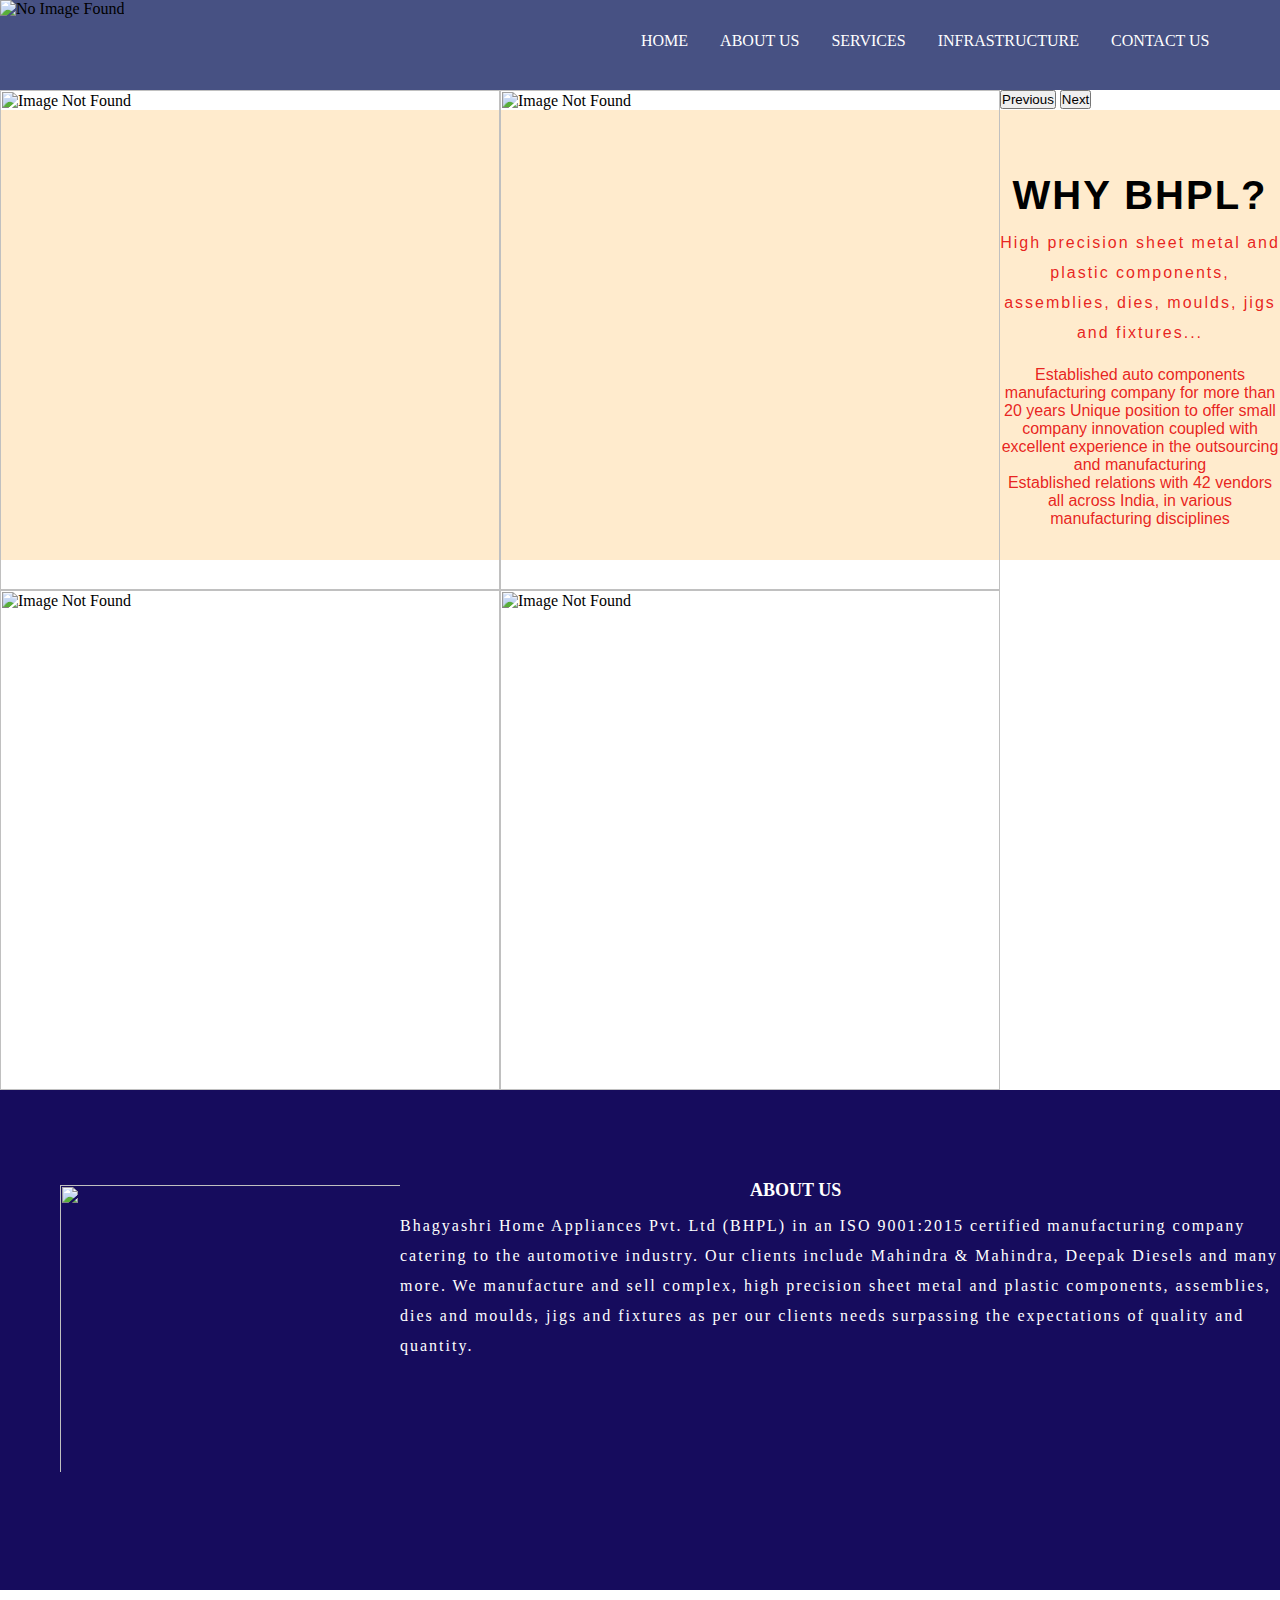
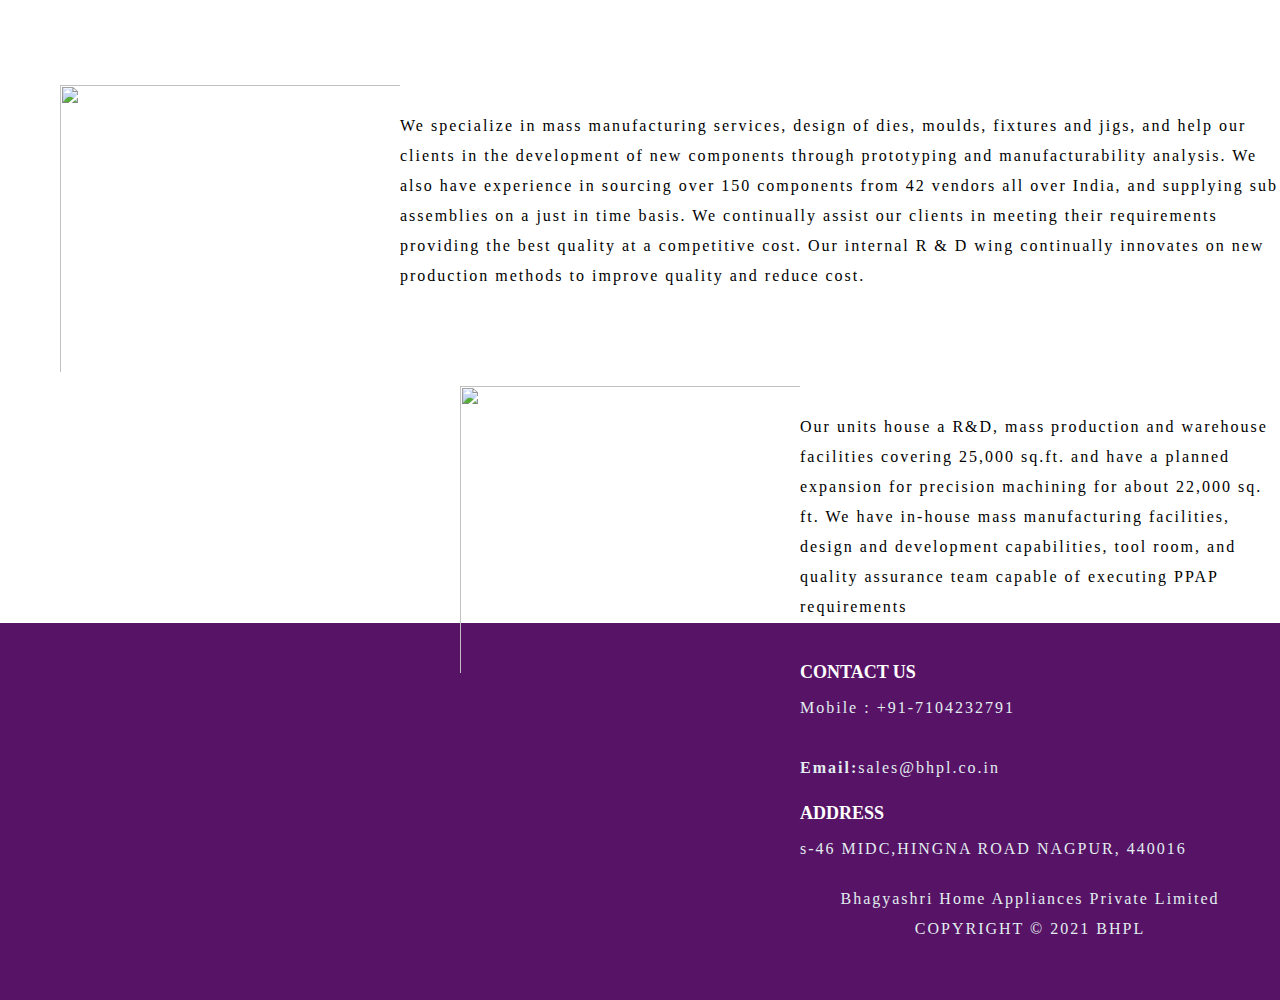
==== index.html @ 3fdd9877 "Update and rename bhpl.html to index.html" ====
<html>

<head>
    <meta charset="UTF-8">
    <meta name="viewport" content="width=device-width, initial-scale=1.0">
    <title>BHPL WEBSITE</title>
    <link rel="stylesheet" href="company.css" type="text/css">
    <link rel="preconnect" href="https://fonts.googleapis.com">
    <link rel="preconnect" href="https://fonts.gstatic.com" crossorigin>
    <link href="https://fonts.googleapis.com/css2?family=Oswald&display=swap" rel="stylesheet">
    <link rel="stylesheet" href="https://cdnjs.cloudflare.com/ajax/libs/font-awesome/6.4.0/css/all.min.css">
    <link href="https://cdn.jsdelivr.net/npm/bootstrap@5.0.2/dist/css/bootstrap.min.css" rel="stylesheet" integrity="sha384-EVSTQN3/azprG1Anm3QDgpJLIm9Nao0Yz1ztcQTwFspd3yD65VohhpuuCOmLASjC" crossorigin="anonymous">
    <script src="https://cdn.jsdelivr.net/npm/@popperjs/core@2.9.2/dist/umd/popper.min.js" integrity="sha384-IQsoLXl5PILFhosVNubq5LC7Qb9DXgDA9i+tQ8Zj3iwWAwPtgFTxbJ8NT4GN1R8p" crossorigin="anonymous"></script>
  <script src="https://cdn.jsdelivr.net/npm/bootstrap@5.0.2/dist/js/bootstrap.min.js" integrity="sha384-cVKIPhGWiC2Al4u+LWgxfKTRIcfu0JTxR+EQDz/bgldoEyl4H0zUF0QKbrJ0EcQF" crossorigin="anonymous"></script>
  
</head>

<body>
    <div class="nav-bar">
        <img src="bh.png" alt="No Image Found">

        <nav>
            <ul>
                <li><a href="">HOME</a></li>
                <li><a href="https://bhpl.co.in/about-us.html">ABOUT US</a></li>
                <li><a href="https://bhpl.co.in/services.html">SERVICES</a></li>
                <li><a href="https://bhpl.co.in/infrastructure.html">INFRASTRUCTURE</a></li>
                <li><a href="https://www.justdial.com/jdmart/Nagpur/Bhagyashri-Home-Appliances-Pvt-Ltd-MIDC-Hingana-Road/0712PX712-X712-000713376458-O1Z5_BZDET/catalogue">CONTACT US</a></li>
                
            </ul>
        </nav>
    </div>

    <div id="carouselExampleInterval" class="carousel slide" data-bs-ride="carousel">
        <div class="carousel-inner">
            <div class="carousel-item active" data-bs-interval="10000">
                <img src="https://www.market-prospects.com//storage/images/87ebe4dec494bdd450ed66dc0ab26f1c.jpg" class="d-block w-100 h-100px" alt="Image Not Found">
            </div>
            <div class="carousel-item" data-bs-interval="2000">
                <img src="https://www.infomediasearch.com/media/post/2017/29/2/srt-hi-tech-industries158455908729-img.JPG" class="d-block w-100 h-100px " alt="Image Not Found">
            </div>
            <div class="carousel-item">
                <img src="https://www.allmetalsfab.com/wp-content/uploads/IMG_1137.jpg" class="d-block w-100 h-100px" alt="Image Not Found">
            </div>
            <div class="carousel-item">
                <img src="https://www.entrepreneurshipinabox.com/wp-content/uploads/metal-fabrication-industry.jpg" class="d-block w-100 h-100px" alt="Image Not Found">
            </div>
        </div>
        <button class="carousel-control-prev" type="button" data-bs-target="#carouselExampleInterval"
            data-bs-slide="prev">
            <span class="carousel-control-prev-icon" aria-hidden="true"></span>
            <span class="visually-hidden">Previous</span>
        </button>
        <button class="carousel-control-next" type="button" data-bs-target="#carouselExampleInterval"
            data-bs-slide="next">
            <span class="carousel-control-next-icon" aria-hidden="true"></span>
            <span class="visually-hidden">Next</span>
        </button>
    </div>

    <div class="section">
        <h4 class="section">WHY BHPL?</h4><br>
      <p>High precision sheet metal and plastic components, assemblies, dies, moulds, jigs and fixtures...</p>

            <br> Established auto components manufacturing company for more than 20 years
            Unique position to offer small company innovation coupled with excellent experience in the outsourcing and manufacturing <br>Established relations with 42 vendors all across India, in various manufacturing disciplines
        </p>
    </div>
    <section class="bh">
        <div class="image-left">
            <img src="https://bhpl.co.in/images/home_page_image.jpg" alt="">
        </div>
        <div class="bhpl-company">
            <h3 class="icon">
                ABOUT US 
            </h3>
            <p>Bhagyashri Home Appliances Pvt. Ltd (BHPL) in an ISO 9001:2015 certified manufacturing company catering to the automotive industry. Our clients include Mahindra & Mahindra, Deepak Diesels and many more. We manufacture and sell complex, high precision sheet metal and plastic components, assemblies, dies and moulds, jigs and fixtures as per our clients needs surpassing the expectations of quality and quantity.<br>
            </p>
        </div>

    </section>

    <section class="bh1">
        <div class="image-left">
            <img src="https://www.sourceint.com/wp-content/uploads/SI-Injectin-Molding-Production-Line.jpg" alt="">
        </div>
        <div class="bhpl-services">
            <h3 class="icon">
                SERVICES
            </h3>
            <p>We specialize in mass manufacturing services, design of dies, moulds, fixtures and jigs, and help our clients in the development of new components through prototyping and manufacturability analysis. We also have experience in sourcing over 150 components from 42 vendors all over India, and supplying sub assemblies on a just in time basis. We continually assist our clients in meeting their requirements providing the best quality at a competitive cost. Our internal R & D wing continually innovates on new production methods to improve quality and reduce cost.<br> </p>
        </div>

    </section>
    
    <section class="bh2">
        <div class="image-left">
            <img src="https://images.jdmagicbox.com/rep/b2b/surface-treatment-equipment/surface-treatment-equipment-2.jpg" alt="">
        </div>
        <div class="bhpl-infra">
            <h3 class="icon">
                INFRASTRUCTURE
            </h3>
            <p>Our units house a R&D, mass production and warehouse facilities covering 25,000 sq.ft. and have a planned expansion for precision machining for about 22,000 sq. ft. We have in-house mass manufacturing facilities, design and development capabilities, tool room, and quality assurance team capable of executing PPAP requirements<br> </p>
        </div>

    </section>

    <footer>
        <div class="footer">
            <div class="footer-content">
                <div class="footer-section">
                    <h3>CONTACT US</h3>
                    <p>Mobile : +91-7104232791<br><br>

                        <strong>Email:</strong>sales@bhpl.co.in<br>


                    </p>
                </div>
                <div class="footer-section">
                    <h3>ADDRESS
                    </h3>
                    <p>s-46 MIDC,HINGNA ROAD NAGPUR, 440016<br>
                    </p>
                    <div class="footer-bottom">
                        <p style="text-align: center;"> Bhagyashri Home Appliances Private Limited<br>
        
                            COPYRIGHT © 2021 BHPL</p>
                    </div><br><br>
                </div>
            </footer>
        </body></html>
---- company.css ----
* {
    margin: 0;
    padding: 0;
    box-sizing: border-box;
  }
  
  div.nav-bar {
    background-color: rgba(26, 38, 101, 0.803);
    height: 90px;
  
  }
  
  img {
    float: left;
    display: flex;
  }
  
  ul {
    list-style-type: none;
    overflow: hidden;
    margin-left: 625px;
    padding-top: 18px;
  }
  
  li {
    float: left;
  }
  
  li a {
    display: block;
    color: white;
    text-align: center;
    padding: 14px 16px;
    text-decoration: none;
  }
  
  li a:hover {
    background-color: rgba(68, 12, 103, 0.925);
  }
  
  img.d-block.w-100.h-100px {
    height: 500px;
  }
  
  div.company {
    padding-left: 121px;
    height: 100px;
    font-family: Oswald
  }
  
  div.section {
    background-color: blanchedalmond;
    width: 100%;
    text-align: center;
    color: rgba(229, 9, 9, 0.9);
    height: 450px;
    font-family: sans-serif;
    margin-top: 1px;
  }
  
  h4.section {
    padding-top: 70px;
    font-size: 40px;
    line-height: 30px;
    letter-spacing: 2px;
    font-family: sans-serif;
    color: rgb(0, 0, 0);
  
  }
  
  p {
    line-height: 30px;
    letter-spacing: 2px;
  }
  
  section.bh{
    display: flex;
    margin-top: 1px;
    width: 100%;
    height: 500px;
    background-color: rgb(22, 12, 93);
    color: #fff;
  }
  
  h3.bh{
    font-size: 30px;
    padding-bottom: 55px;
    color: rgb(11, 2, 2);
  }
  
  .icon {
    padding-top: 90px;
    padding-left: 350px;
  }
  
  .image-left img {
    height: 382px;
    width: 400px;
    padding-left: 60px;
    padding-top: 95px;
  }
  h3.bh1{
    font-size: 30px;
    padding-bottom: 55px;
    color: rgb(27, 6, 167);
  }
  .icon{
    padding-top: 90px;
    padding-left: 350px;
  }
  
  .image-left img {
    height: 382px;
    width: 400px;
    padding-left: 60px;
    padding-top: 95px;
  }
  h3.bh2{
    font-size: 30px;
    padding-bottom: 55px;
    color: rgb(4, 33, 126);
  }
  
  .icon{
    padding-top: 90px;
    padding-left: 350px;
  }
  
  .image-left img {
    height: 382px;
    width: 400px;
    padding-left: 60px;
    padding-top: 95px;
  }
  footer {
    background-color: rgb(87, 19, 102);
    margin-top: 1px;
  }
  
  .footer {
    max-width: 1400px;
    margin: 0 auto;
    padding: 0 20px;
  
    color: rgb(226, 238, 240);
  }
  
  .footer-content {
    padding-top: 39px;
    display: flex;
    flex-wrap: wrap;
    justify-content: space-between;
  }
  
  .footer-section {
    flex: 1 0 300px;
    margin-bottom: 20px;
  }
  
  h3 {
    color: #fff;
    font-size: 18px;
    margin-bottom: 10px;
  }
  
  p ul {
    margin: 0;
  }
  
  ul {
    list-style: none;
    padding-left: 0;
  }
  
  li {
    margin-bottom: 5px;
  }
  
  i {
    margin-right: 5px;
  }
  
  .footer-bottom {
    text-align: center;
    margin-top: 20px;
  }
  
  hr {
    color: rgb(36, 13, 75);
  }
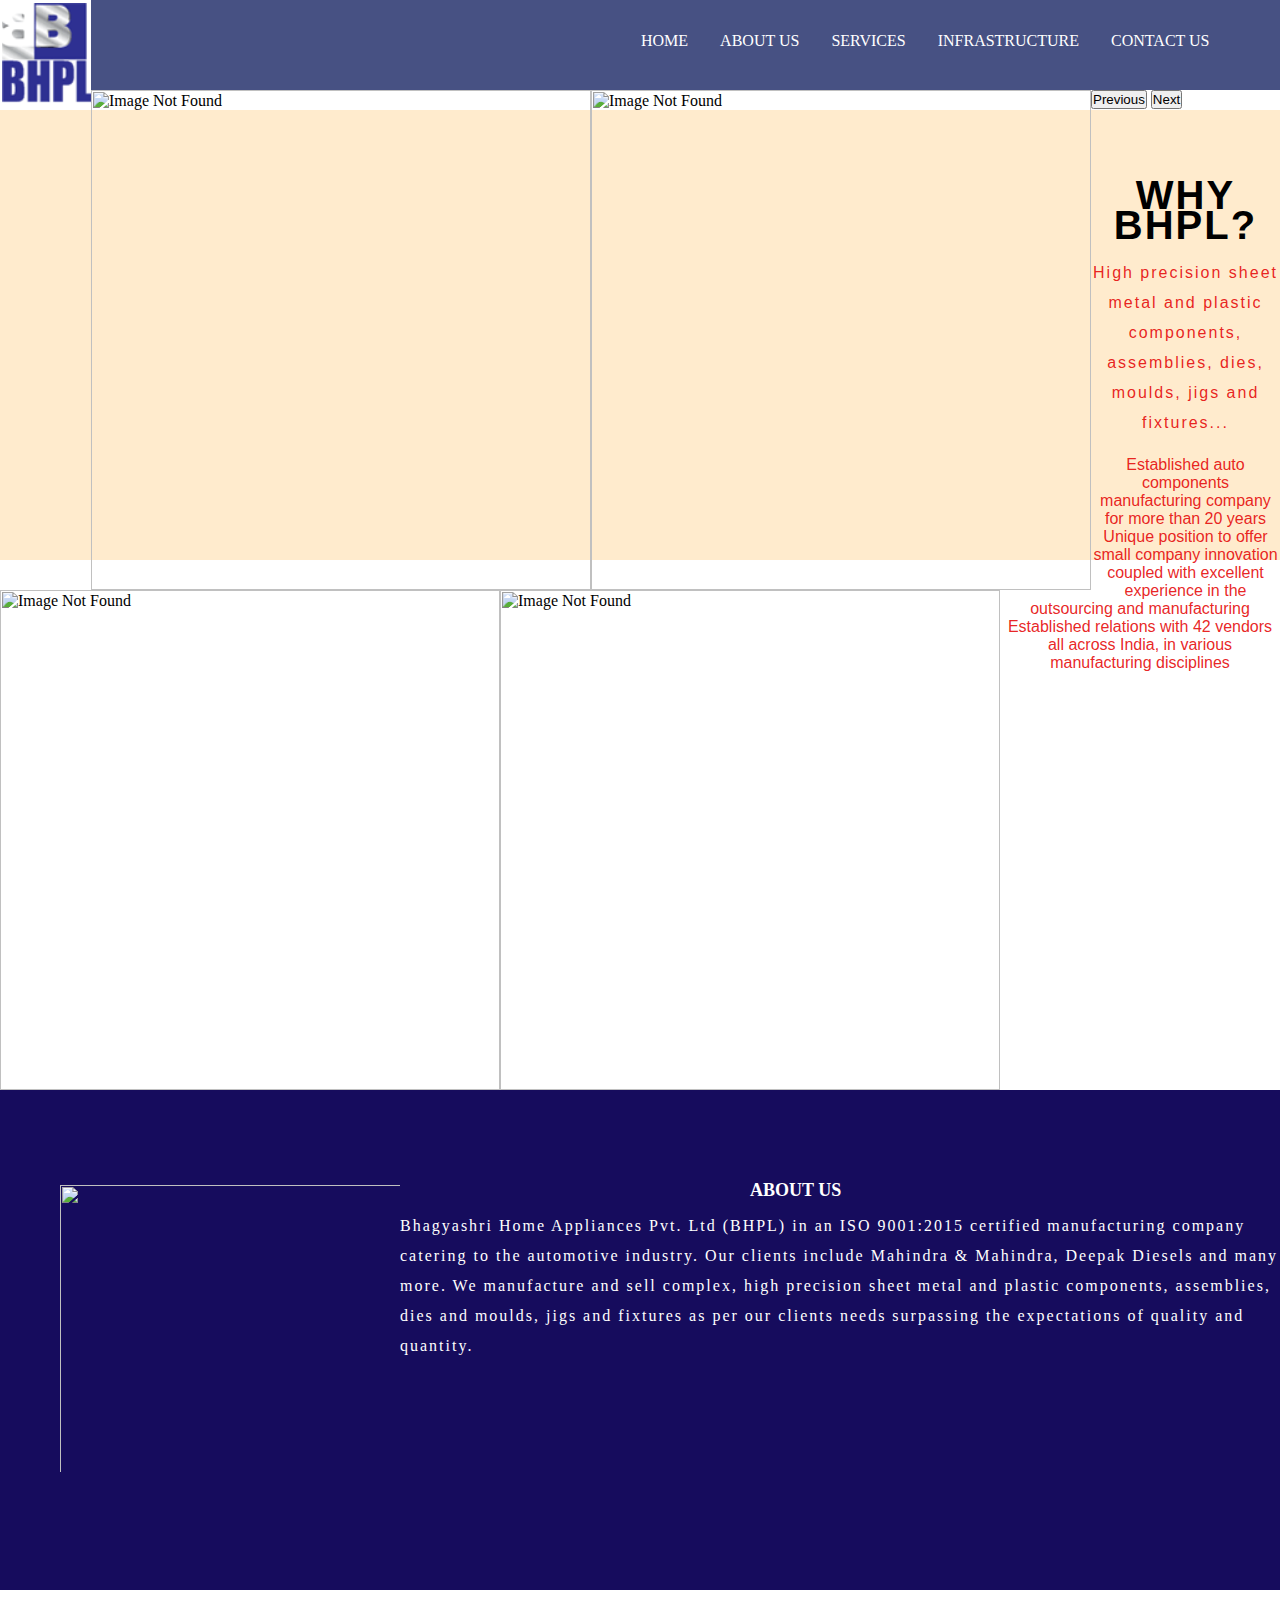
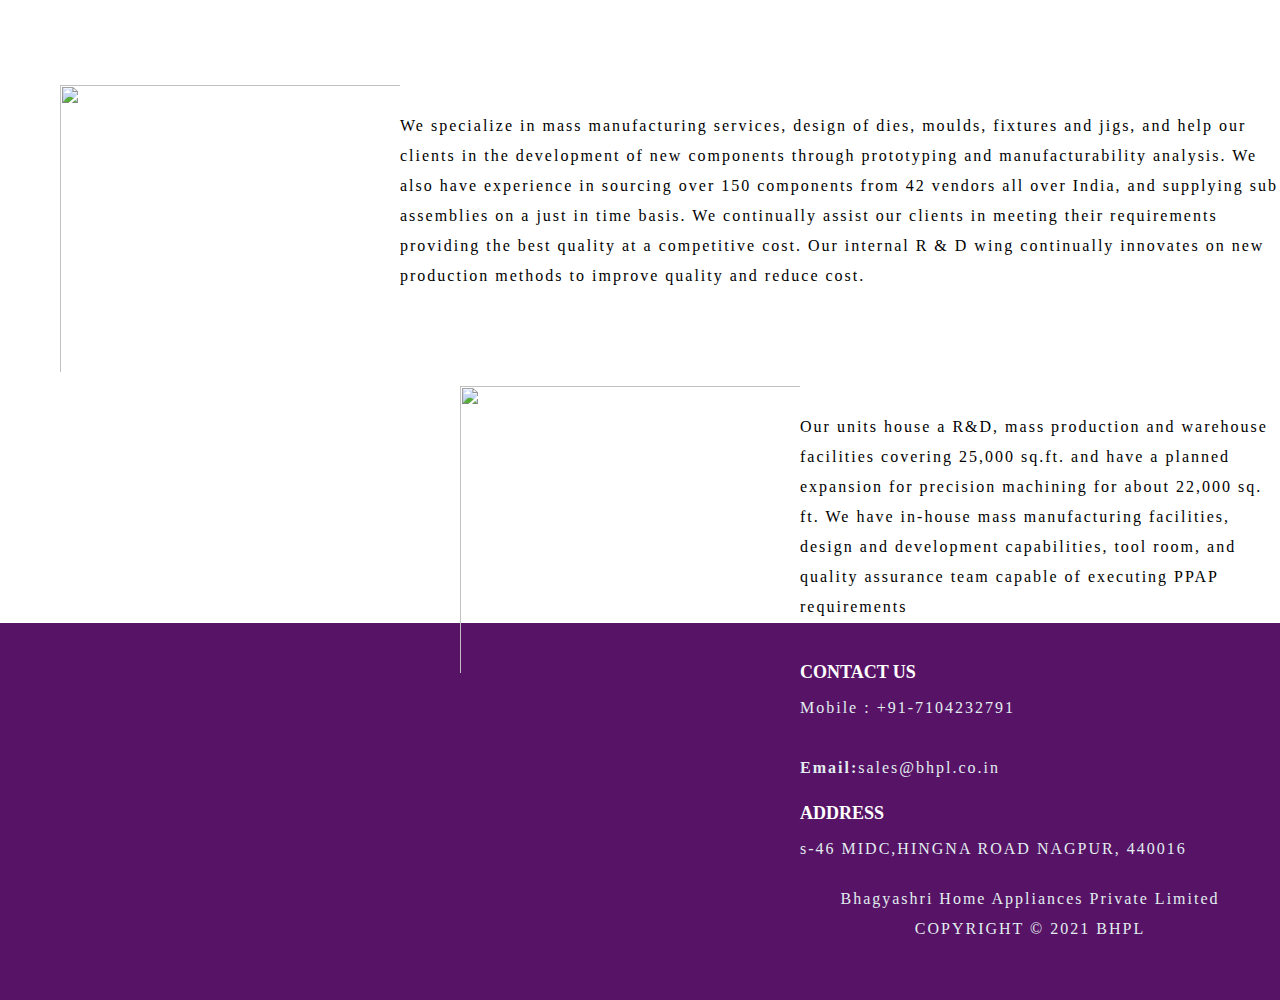
==== commit e8a2ab3b: "Update index.html" ====
--- a/index.html
+++ b/index.html
@@ -68,7 +68,7 @@
     </div>
     <section class="bh">
         <div class="image-left">
-            <img src="https://bhpl.co.in/images/home_page_image.jpg" alt="">
+            <img src="https://www.enggpro.com/blogs/wp-content/uploads/2022/12/2fc56d6c308b7b55d200c4771cab265c.jpg" alt="">
         </div>
         <div class="bhpl-company">
             <h3 class="icon">
